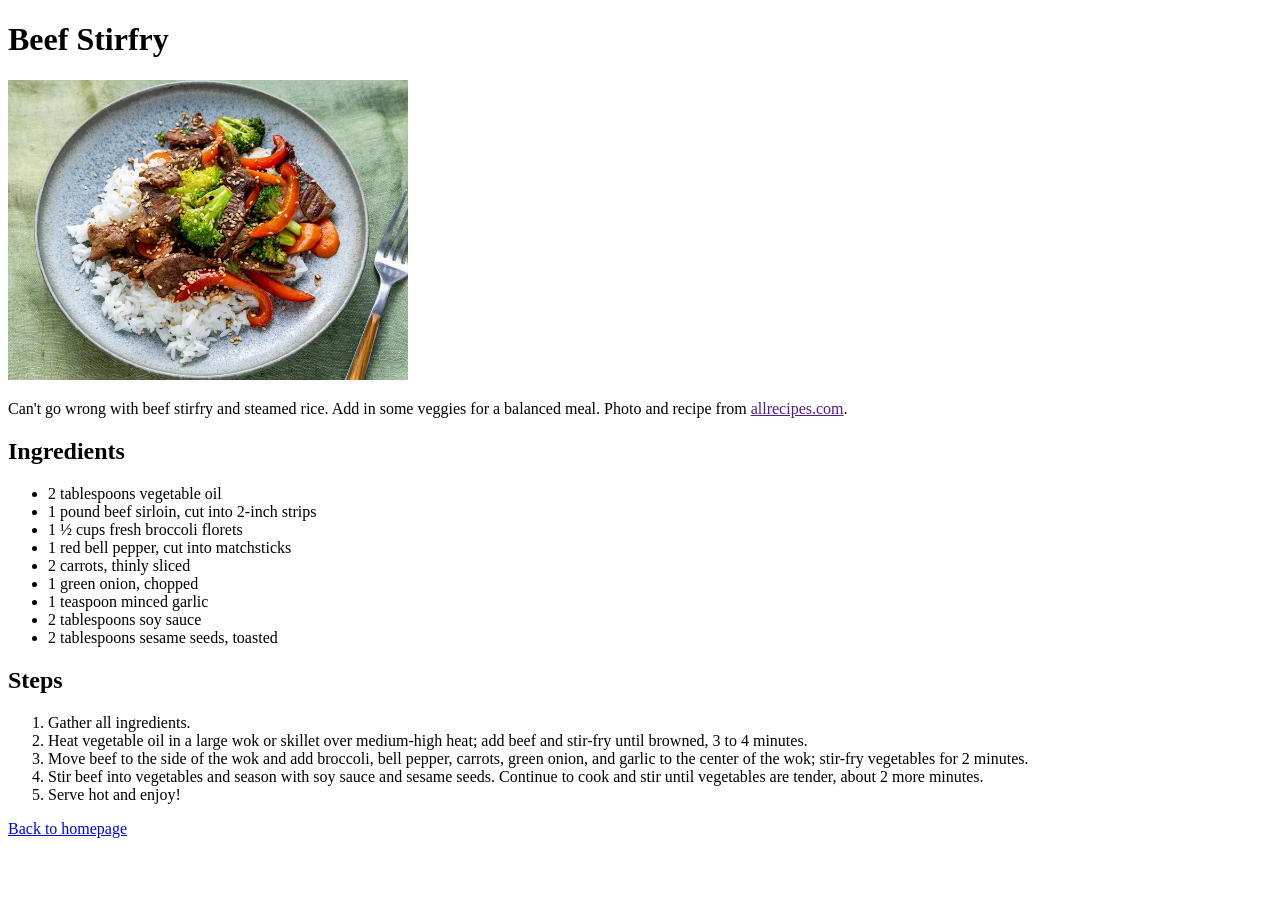
==== recipes/beef-stirfry.html @ 4dc9714a "Create new recipe page for Beef Stirfry and add link on homepage The second of three recipes to be l" ====
<!DOCTYPE html>
<html lang="en">
<head>
    <meta charset="UTF-8">
    <meta name="viewport" content="width=device-width, initial-scale=1.0">
    <title>Beef Stirfry | My Recipes</title>
</head>
<body>
    <h1>Beef Stirfry</h1>
    <img src="../images/beef-stirfry.webp" alt="A plate with steamed white rice topped with beef stirfry" width="400px;">
    <p>Can't go wrong with beef stirfry and steamed rice. Add in some veggies for a balanced meal. Photo and recipe from <a href="" target="_blank" rel="noreferrer">allrecipes.com</a>.</p>
    <h2>Ingredients</h2>
    <ul>
        <li>2 tablespoons vegetable oil</li>
        <li>1 pound beef sirloin, cut into 2-inch strips</li>
        <li>1 ½ cups fresh broccoli florets</li>
        <li>1 red bell pepper, cut into matchsticks</li>
        <li>2 carrots, thinly sliced</li>
        <li>1 green onion, chopped</li>
        <li>1 teaspoon minced garlic</li>
        <li>2 tablespoons soy sauce</li>
        <li>2 tablespoons sesame seeds, toasted</li>
    </ul>
    <h2>Steps</h2>
    <ol>
        <li>Gather all ingredients.</li>
        <li>Heat vegetable oil in a large wok or skillet over medium-high heat; add beef and stir-fry until browned, 3 to 4 minutes.</li>
        <li>Move beef to the side of the wok and add broccoli, bell pepper, carrots, green onion, and garlic to the center of the wok; stir-fry vegetables for 2 minutes.</li>
        <li>Stir beef into vegetables and season with soy sauce and sesame seeds. Continue to cook and stir until vegetables are tender, about 2 more minutes.</li>
        <li>Serve hot and enjoy!</li>
    </ol>
    <a href="../index.html">Back to homepage</a>
</body>
</html>
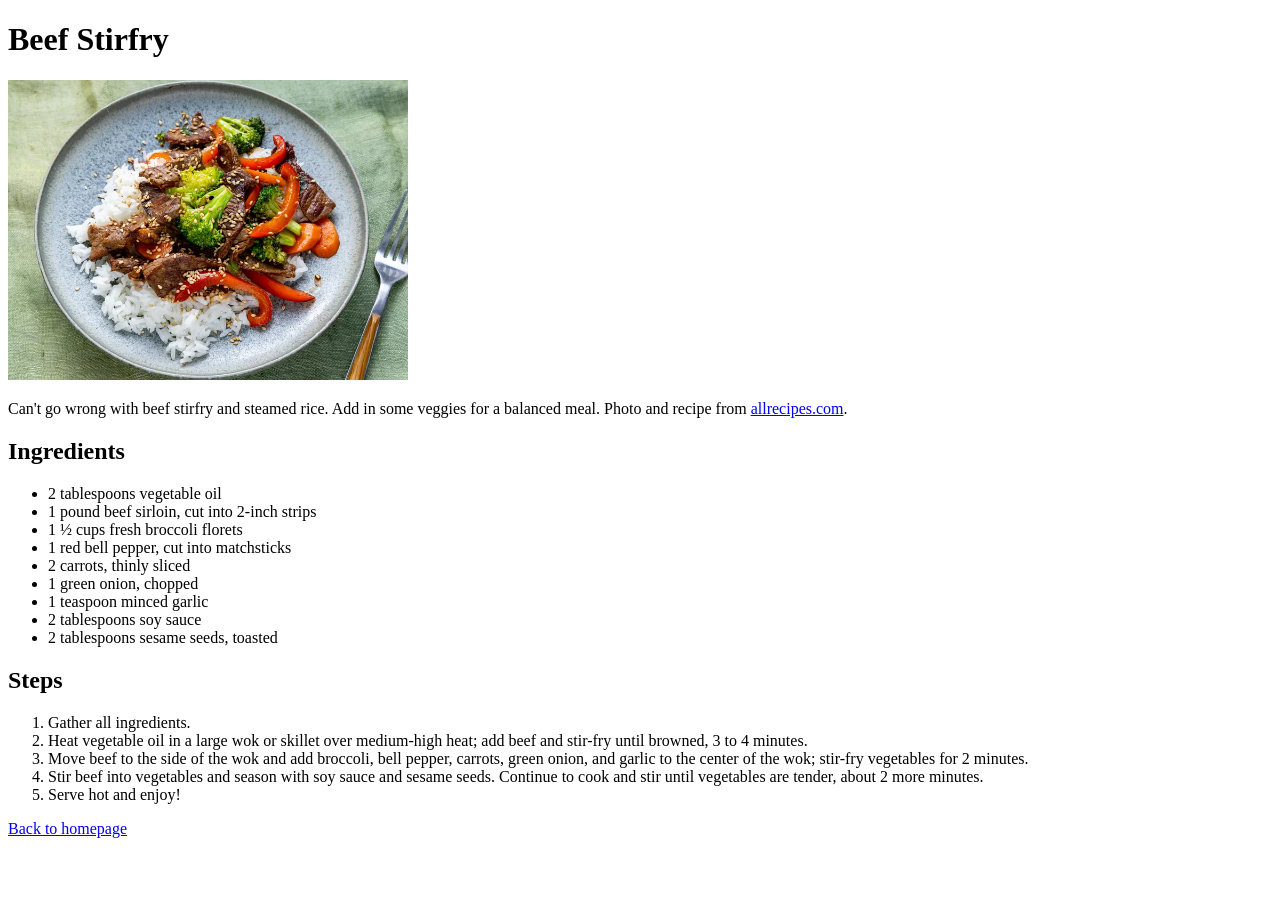
==== commit 8bd5c9f1: "Fix link on Beef Stirfry page, create Tzatziki Sauce page Fixed a broken link on the Beef Stirfry pa" ====
--- a/recipes/beef-stirfry.html
+++ b/recipes/beef-stirfry.html
@@ -8,7 +8,7 @@
 <body>
     <h1>Beef Stirfry</h1>
     <img src="../images/beef-stirfry.webp" alt="A plate with steamed white rice topped with beef stirfry" width="400px;">
-    <p>Can't go wrong with beef stirfry and steamed rice. Add in some veggies for a balanced meal. Photo and recipe from <a href="" target="_blank" rel="noreferrer">allrecipes.com</a>.</p>
+    <p>Can't go wrong with beef stirfry and steamed rice. Add in some veggies for a balanced meal. Photo and recipe from <a href="https://www.allrecipes.com/recipe/228823/quick-beef-stir-fry/" target="_blank" rel="noreferrer">allrecipes.com</a>.</p>
     <h2>Ingredients</h2>
     <ul>
         <li>2 tablespoons vegetable oil</li>
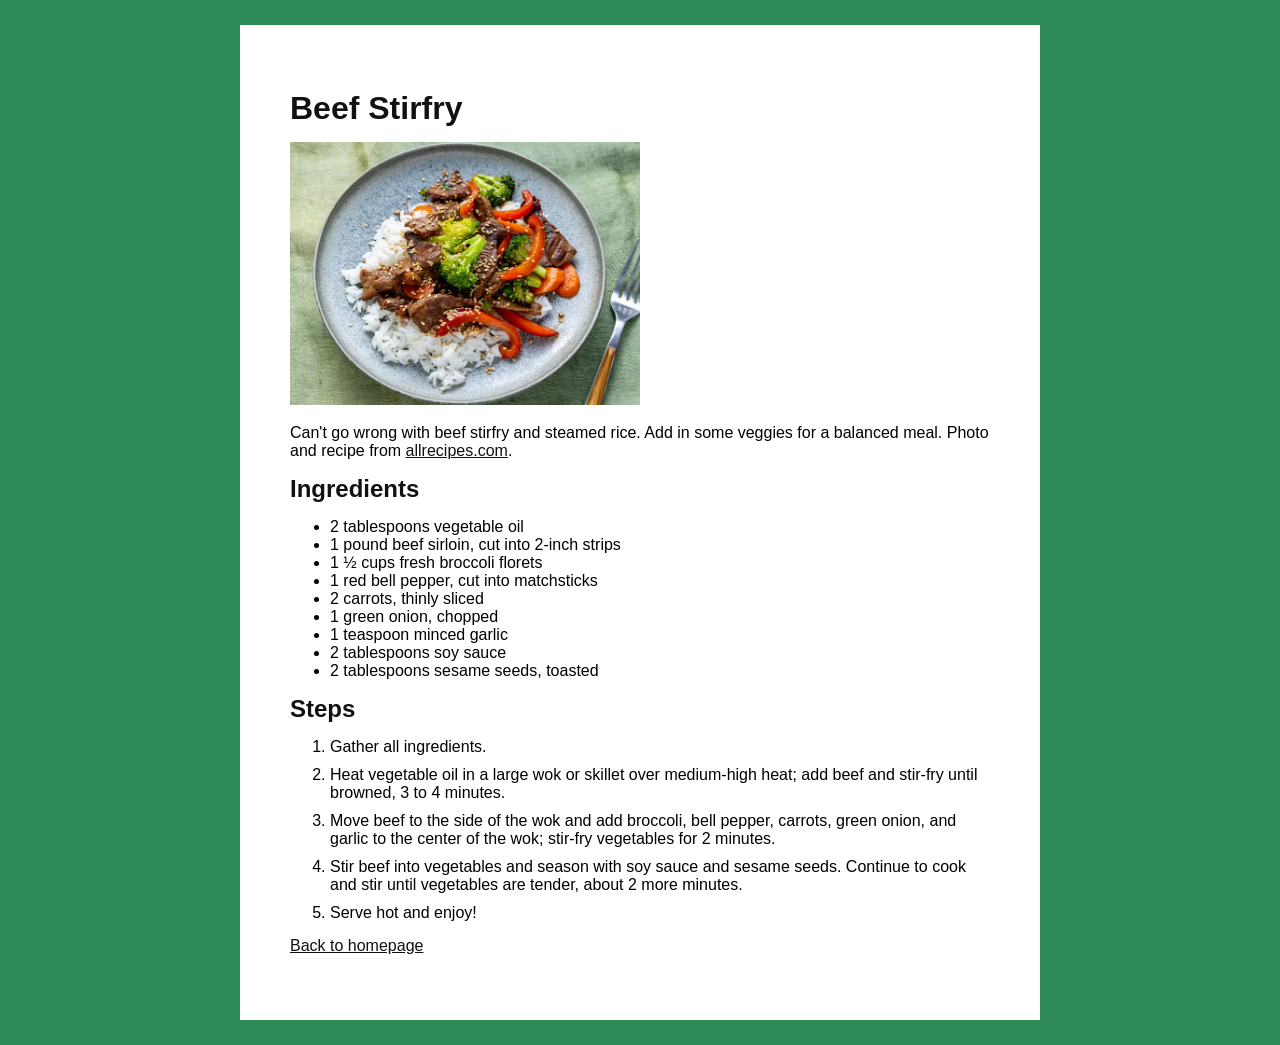
==== commit 9b9a3115: "Add styling for homepage and recipe pages Create style.css and link stylesheet across all HTML files" ====
--- a/recipes/beef-stirfry.html
+++ b/recipes/beef-stirfry.html
@@ -4,10 +4,12 @@
     <meta charset="UTF-8">
     <meta name="viewport" content="width=device-width, initial-scale=1.0">
     <title>Beef Stirfry | My Recipes</title>
+    <link rel="stylesheet" href="../style.css">
 </head>
 <body>
-    <h1>Beef Stirfry</h1>
-    <img src="../images/beef-stirfry.webp" alt="A plate with steamed white rice topped with beef stirfry" width="400px;">
+    <div id="container">
+        <h1>Beef Stirfry</h1>
+    <img src="../images/beef-stirfry.webp" alt="A plate with steamed white rice topped with beef stirfry">
     <p>Can't go wrong with beef stirfry and steamed rice. Add in some veggies for a balanced meal. Photo and recipe from <a href="https://www.allrecipes.com/recipe/228823/quick-beef-stir-fry/" target="_blank" rel="noreferrer">allrecipes.com</a>.</p>
     <h2>Ingredients</h2>
     <ul>
@@ -29,6 +31,7 @@
         <li>Stir beef into vegetables and season with soy sauce and sesame seeds. Continue to cook and stir until vegetables are tender, about 2 more minutes.</li>
         <li>Serve hot and enjoy!</li>
     </ol>
-    <a href="../index.html">Back to homepage</a>
+    <p><a href="../index.html">Back to homepage</a></p>
+    </div>
 </body>
 </html>
--- a/style.css
+++ b/style.css
@@ -0,0 +1,33 @@
+* {
+    margin: 0;
+    box-sizing: border-box;
+}
+body {
+    background-color: seagreen;
+    font-family: Arial, Helvetica, sans-serif;
+    font-size: 16px;
+}
+a {
+    color: #111;
+}
+p {
+    margin: 15px 0;
+}
+ol li {
+    margin: 10px 0;
+}
+h1,
+h2 {
+    color: #111;
+    margin: 15px 0;
+}
+#container {
+    width: 800px;
+    margin: 25px auto;
+    background-color: white;
+    padding: 50px;
+}
+#container img {
+    width: 50%;
+    height: auto;
+}
